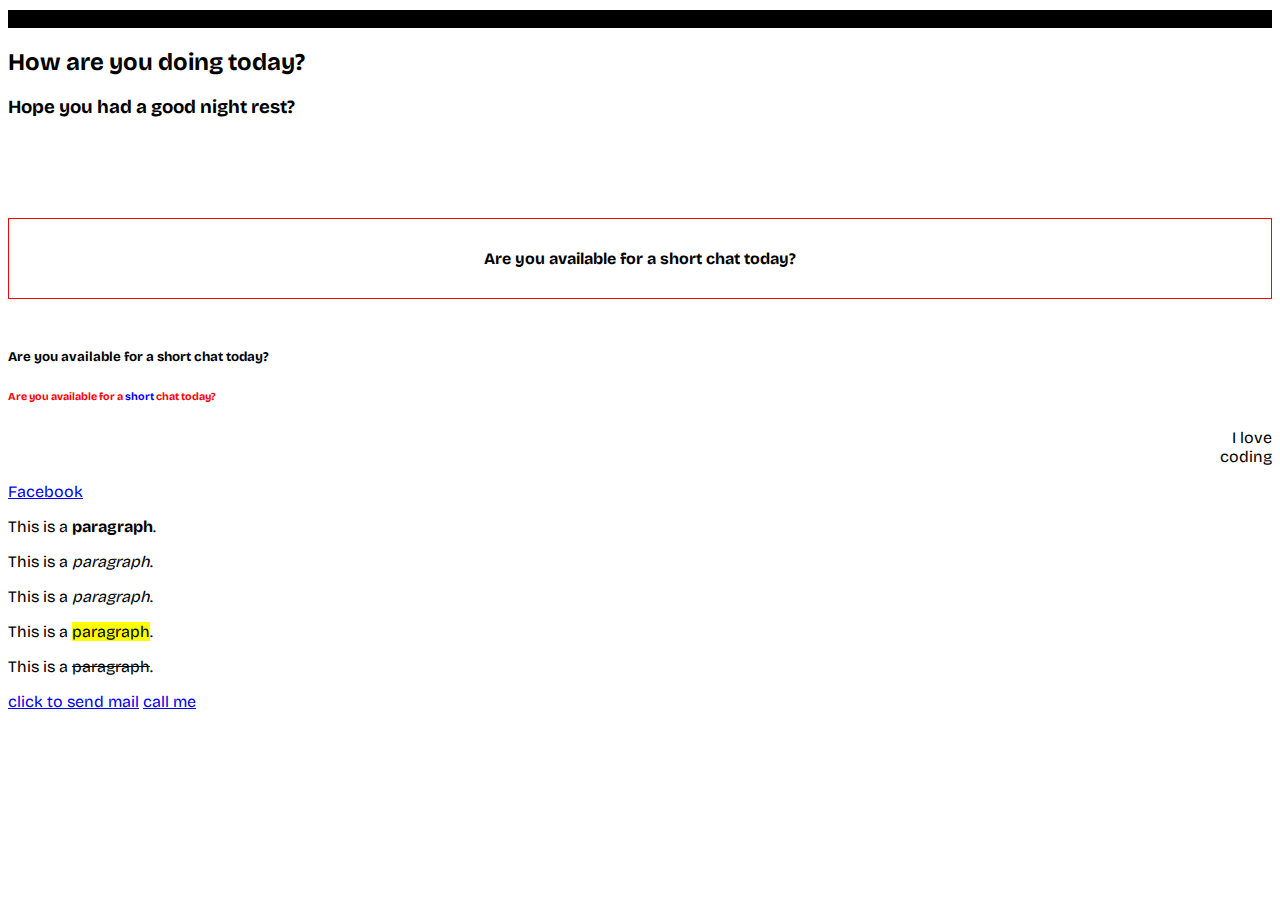
==== index.html @ 0cbe3b41 "intial comit" ====
<!DOCTYPE html>
<html lang="en"> 
<head>
    <meta charset="UTF-8">
    <meta name="viewport" content="width=device-width, initial-scale=1.0">
    <title>Starting</title>
    <link rel="stylesheet" href="styles.css">
    <link rel="preconnect" href="https://fonts.googleapis.com">
<link rel="preconnect" href="https://fonts.gstatic.com" crossorigin>
<link href="https://fonts.googleapis.com/css2?family=Bricolage+Grotesque:opsz,wght@10..48,500;10..48,600&family=Montserrat:wght@300;400;500;600;700&display=swap" rel="stylesheet">
    <style>
        

        h4{
            border: 1px solid red;
            padding-top: 30px;
            padding-bottom: 30px;
            text-align: center;
margin-top: 100px;
margin-bottom: 50px;
        }
    </style>
</head>
<body>
    <h1 style="background-color: #000; font-size: 15px; text-align: center;">Hello World</h1>
    <h2>How are you doing today?</h2>
    <h3>Hope you had a good night rest?</h3>
    <h4>Are you available for a short chat today?</h4>
    <h5>Are you available for a short chat today?</h5>
    <h6>Are you available for a <span style="color: blue"> short </span> chat today?</h6>
    <p style="text-align: right;">I love <br> coding</p>

    <!-- this link to the facebook page -->
    <a href="https://facebook.com" target="_blank">Facebook</a>
    <!-- <img src="vector-web-development-web-banner.jpg" alt="banner" width="100%" height="100%"> -->
    <p title="I'm a tooltip">This is a <b>paragraph</b>.</p>
    <p title="I'm a tooltip">This is a <i>paragraph</i>.</p>
    <p title="I'm a tooltip">This is a <em>paragraph</em>.</p>
    <p title="I'm a tooltip">This is a <mark>paragraph</mark>.</p>
    <p title="I'm a tooltip">This is a <del>paragraph</del>.</p>

    <a href="mailto:iamsmartrove@gmail.com">click to send mail</a>
    <a href="tel:08168800815">call me</a>
</body>
</html>
---- styles.css ----
h6{
    color: red;
}

body{
    /* background-color: brown; */
    font-family: Bricolage Grotesque;
}
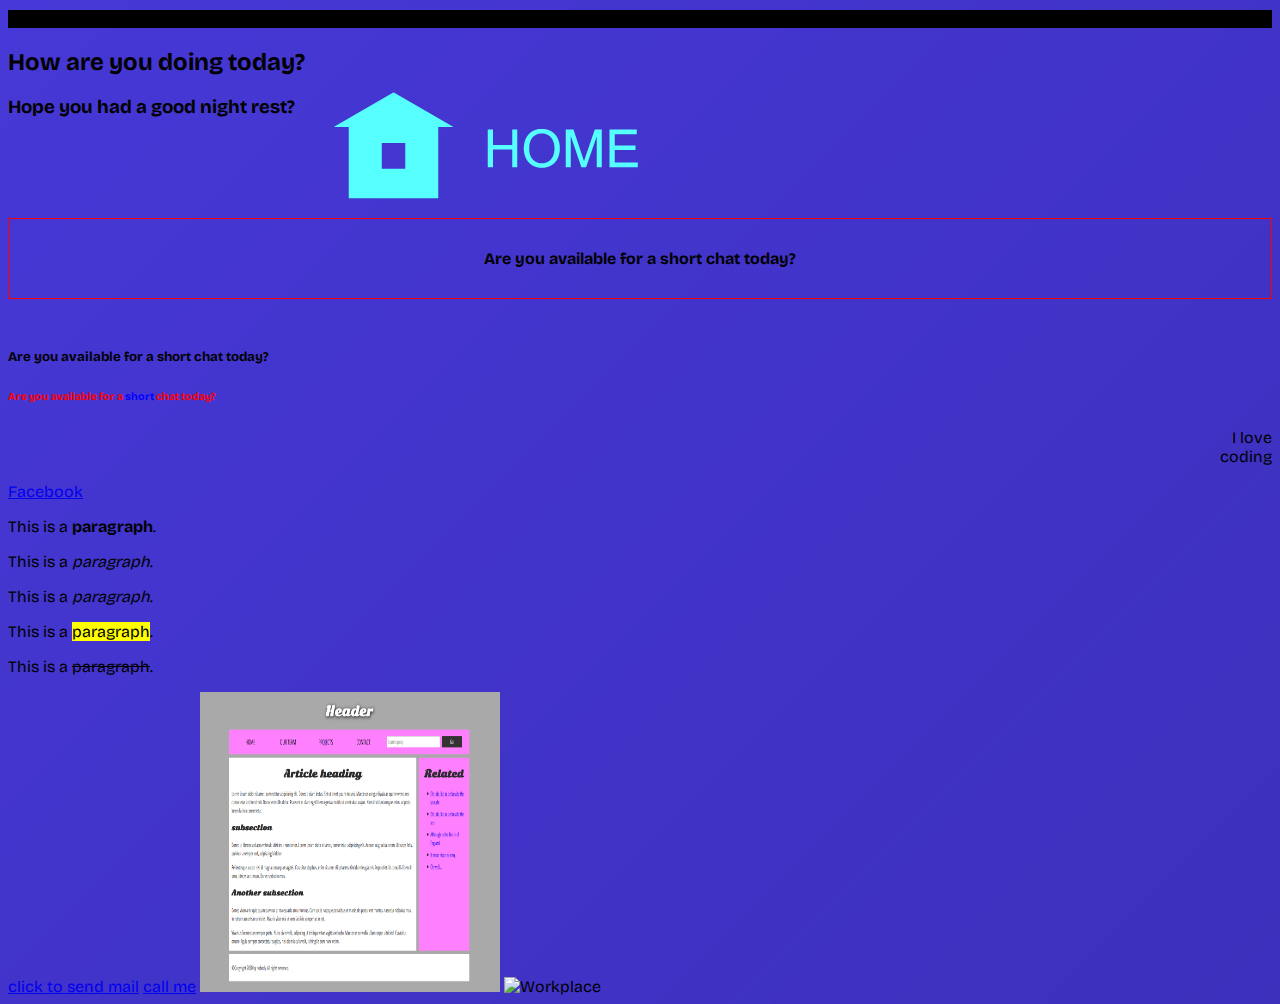
==== commit a3ec13c9: "updates" ====
--- a/index.html
+++ b/index.html
@@ -4,6 +4,7 @@
     <meta charset="UTF-8">
     <meta name="viewport" content="width=device-width, initial-scale=1.0">
     <title>Starting</title>
+    <link rel="icon" type="image/x-icon" href="/assets/ass2.gif">
     <link rel="stylesheet" href="styles.css">
     <link rel="preconnect" href="https://fonts.googleapis.com">
 <link rel="preconnect" href="https://fonts.gstatic.com" crossorigin>
@@ -21,7 +22,7 @@
         }
     </style>
 </head>
-<body>
+<body >
     <h1 style="background-color: #000; font-size: 15px; text-align: center;">Hello World</h1>
     <h2>How are you doing today?</h2>
     <h3>Hope you had a good night rest?</h3>
@@ -41,5 +42,15 @@
 
     <a href="mailto:iamsmartrove@gmail.com">click to send mail</a>
     <a href="tel:08168800815">call me</a>
+
+    <img src="/assets/ass1.png" alt="ass1" style="width: 300px; height: 300px;">
+
+    <img src="workplace.jpg" alt="Workplace" usemap="#workmap">
+
+<map name="workmap">
+  <area shape="rect" coords="34,44,270,350" alt="Computer" href="computer.htm">
+  <area shape="rect" coords="290,172,333,250" alt="Phone" href="phone.htm">
+  <area shape="circle" coords="337,300,44" alt="Coffee" href="coffee.htm">
+</map>
 </body>
 </html>--- a/styles.css
+++ b/styles.css
@@ -5,4 +5,5 @@
 body{
     /* background-color: brown; */
     font-family: Bricolage Grotesque;
+    background-image: url('/assets/vector-web-development-web-banner.jpg');
 }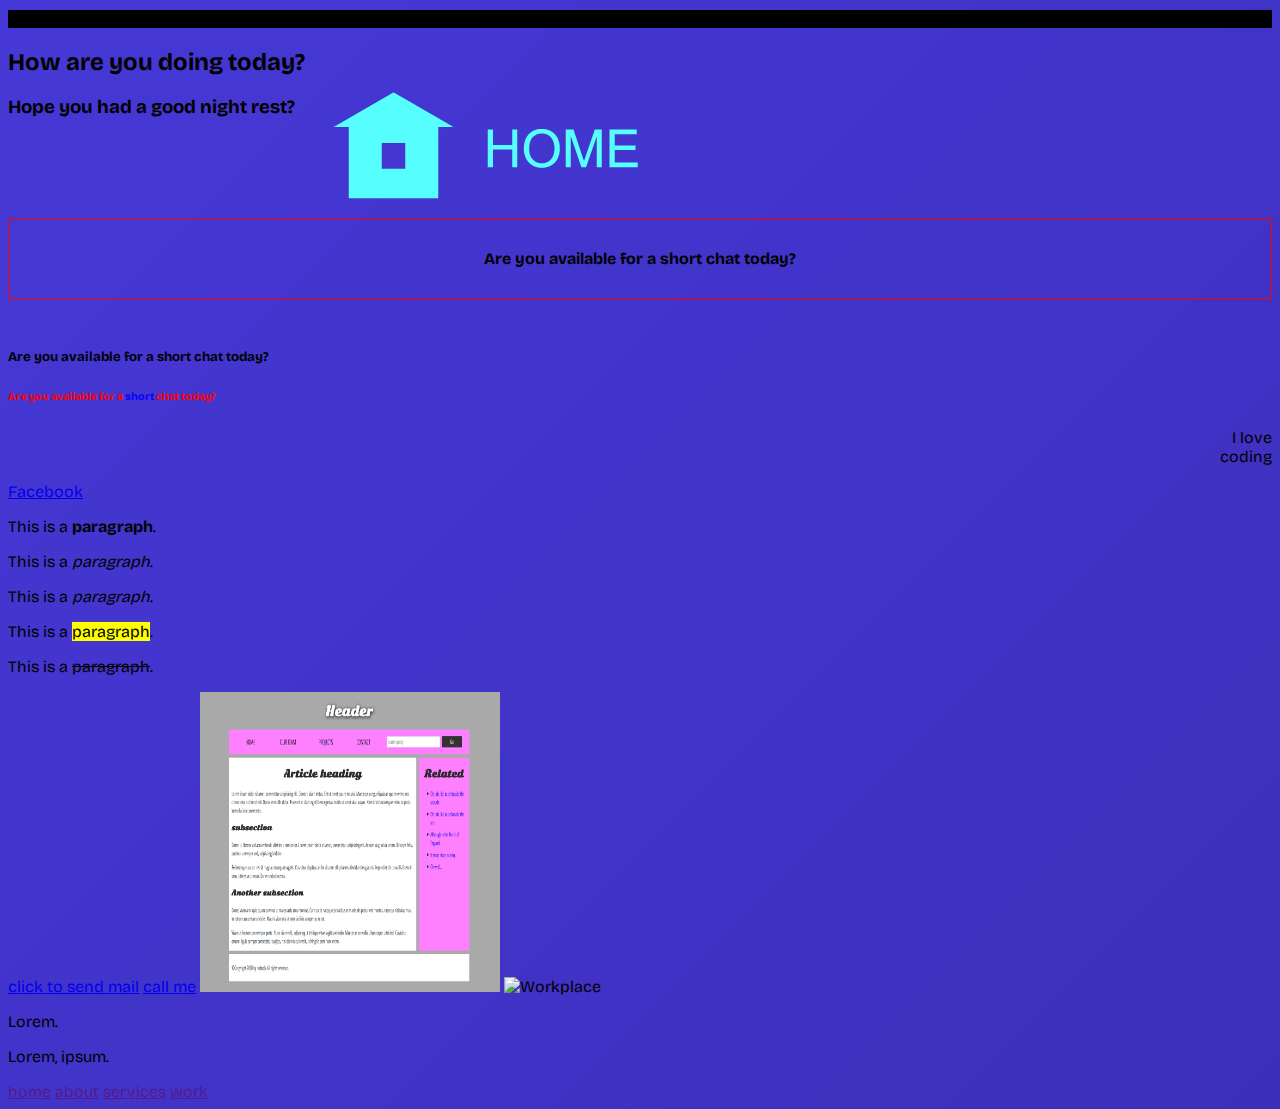
==== commit 4dddc0f4: "update" ====
--- a/index.html
+++ b/index.html
@@ -4,7 +4,7 @@
     <meta charset="UTF-8">
     <meta name="viewport" content="width=device-width, initial-scale=1.0">
     <title>Starting</title>
-    <link rel="icon" type="image/x-icon" href="/assets/ass2.gif">
+    <link rel="icon" type="image/x-icon" href="/assets/ass1.png">
     <link rel="stylesheet" href="styles.css">
     <link rel="preconnect" href="https://fonts.googleapis.com">
 <link rel="preconnect" href="https://fonts.gstatic.com" crossorigin>
@@ -52,5 +52,13 @@
   <area shape="rect" coords="290,172,333,250" alt="Phone" href="phone.htm">
   <area shape="circle" coords="337,300,44" alt="Coffee" href="coffee.htm">
 </map>
+
+<p>Lorem.</p>
+<p>Lorem, ipsum.</p>
+
+<a href="">home</a>
+<a href="">about</a>
+<a href="">services</a>
+<a href="">work</a>
 </body>
 </html>